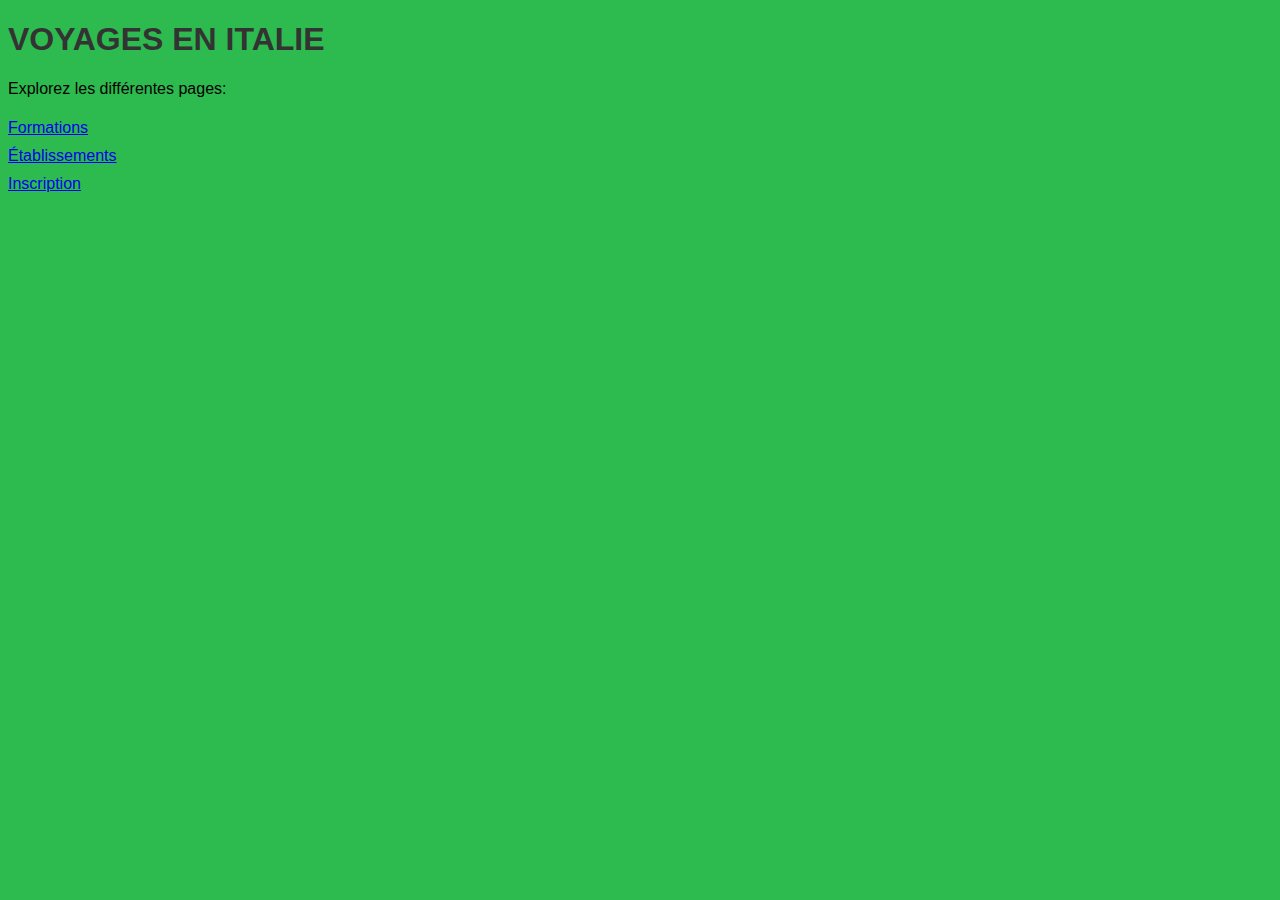
==== index.html @ 17836474 "Update index.html" ====
<!DOCTYPE html>
<html>

<head>
  <meta charset="utf-8">
  <meta name="viewport" content="width=device-width">
  <title>Voyages mémorables en Italie! - Accueil</title>
  <link href="feuilledestyle.css" rel="stylesheet" type="text/css" />
</head>

<body>
  <h1>VOYAGES EN ITALIE</h1>
  <p>Explorez les différentes pages:</p>
  <ul>
    <li><a href="formations.html">Formations</a></li>
    <li><a href="etablissements.html">Établissements</a></li>
    <li><a href="inscription.html">Inscription</a></li>
  </ul>
</body>

</html>
<body style="background-color: #2dba4e;">
---- feuilledestyle.css ----
/* Styles for Parcoursup theme */

body {
  font-family: Arial, sans-serif;
}

h1 {
  color: #333;
}

ul {
  list-style-type: none;
  padding: 0;
}

li {
  padding: 5px 0;
}

form {
  margin-top: 20px;
}

label {
  display: block;
  margin-bottom: 5px;
}

input[type="text"],
input[type="email"] {
  width: 200px;
  padding: 5px;
  margin-bottom: 10px;
}

input[type="submit"] {
  padding: 5px 10px;
  background-color: #58a0d3;
  color: white;
  border: none;
  cursor: pointer;
}
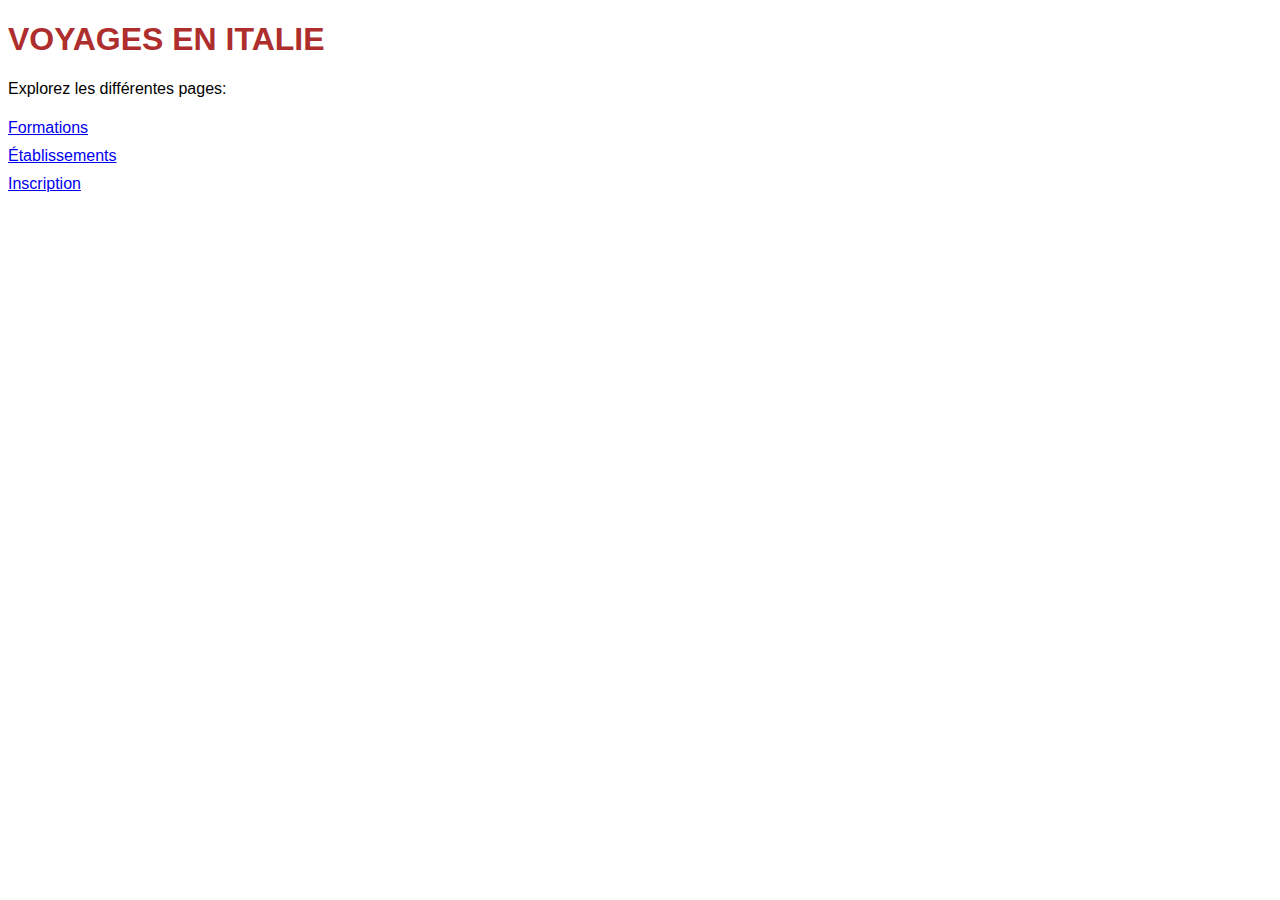
==== commit 4373346a: "Update index.html" ====
--- a/index.html
+++ b/index.html
@@ -4,7 +4,7 @@
 <head>
   <meta charset="utf-8">
   <meta name="viewport" content="width=device-width">
-  <title>Voyages mémorables en Italie! - Accueil</title>
+  <title>Voyages inoubliables en Italie! - Accueil</title>
   <link href="feuilledestyle.css" rel="stylesheet" type="text/css" />
 </head>
 
@@ -19,4 +19,4 @@
 </body>
 
 </html>
-<body style="background-color: #2dba4e;">
+<body style="background-color: #ffffff;">
--- a/feuilledestyle.css
+++ b/feuilledestyle.css
@@ -5,7 +5,7 @@
 }
 
 h1 {
-  color: #333;
+  color: #ae2e2e;
 }
 
 ul {
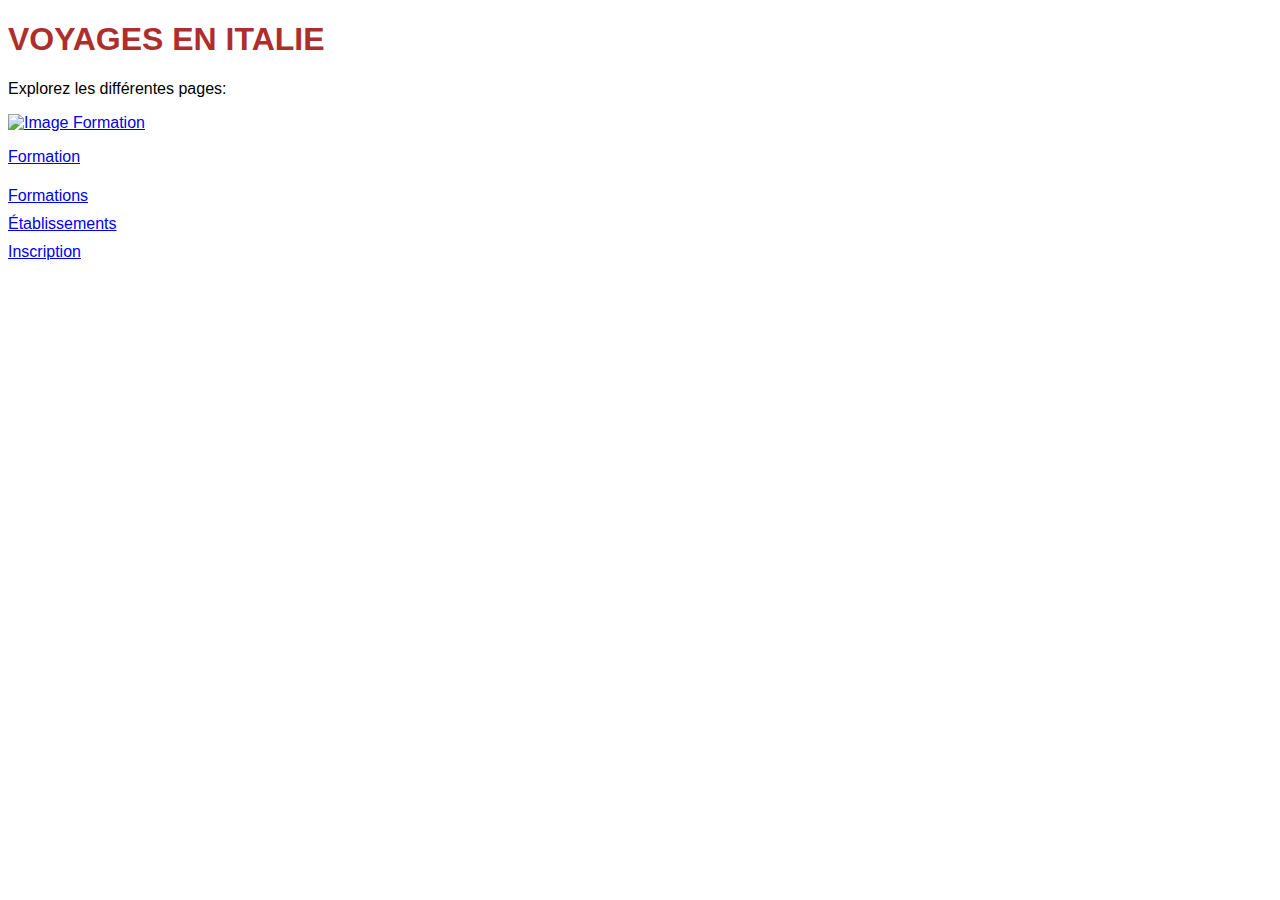
==== commit f6c380fa: "Update index.html" ====
--- a/index.html
+++ b/index.html
@@ -11,7 +11,12 @@
 <body>
   <h1>VOYAGES EN ITALIE</h1>
   <p>Explorez les différentes pages:</p>
-  <ul>
+  <ul><div class="menu-item">
+  <a href="formation.html">
+    <img src="images/formation.jpg" alt="Image Formation">
+    <p>Formation</p>
+  </a>
+</div>
     <li><a href="formations.html">Formations</a></li>
     <li><a href="etablissements.html">Établissements</a></li>
     <li><a href="inscription.html">Inscription</a></li>
@@ -20,3 +25,4 @@
 
 </html>
 <body style="background-color: #ffffff;">
+<img id="images"src="https://i.pinimg.com/originals/35/fa/0a/35fa0a2fd5351110f227cbcb6da59dd6.jpg"
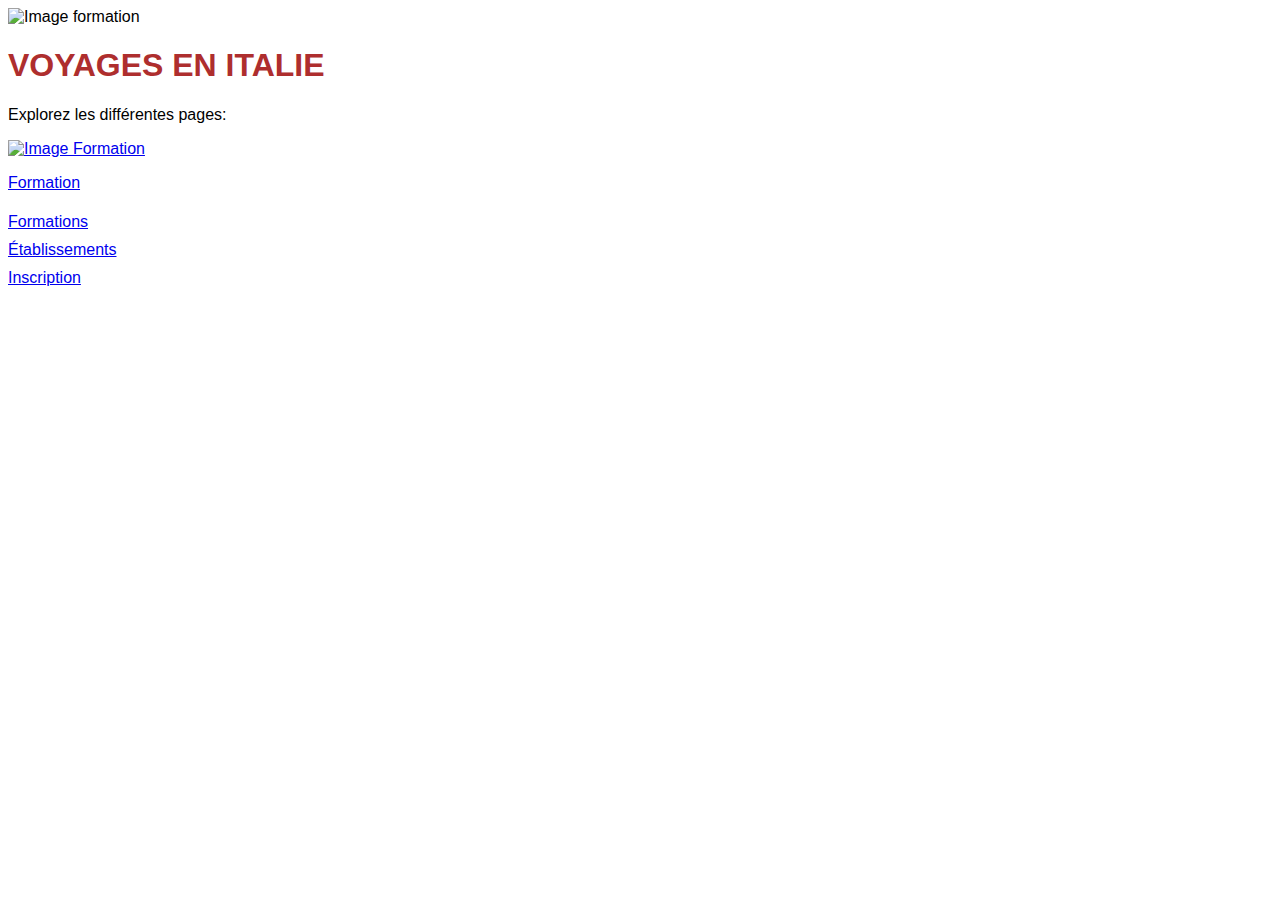
==== commit b4e28ae4: "Update index.html" ====
--- a/index.html
+++ b/index.html
@@ -8,7 +8,7 @@
   <link href="feuilledestyle.css" rel="stylesheet" type="text/css" />
 </head>
 
-<body>
+<body><img src="https://raw.githubusercontent.com/camlabelle/camlabelle.github.io/main/images/image.img0682.jpeg" alt="Image formation" style="width:100%; max-width:600px;">
   <h1>VOYAGES EN ITALIE</h1>
   <p>Explorez les différentes pages:</p>
   <ul><div class="menu-item">
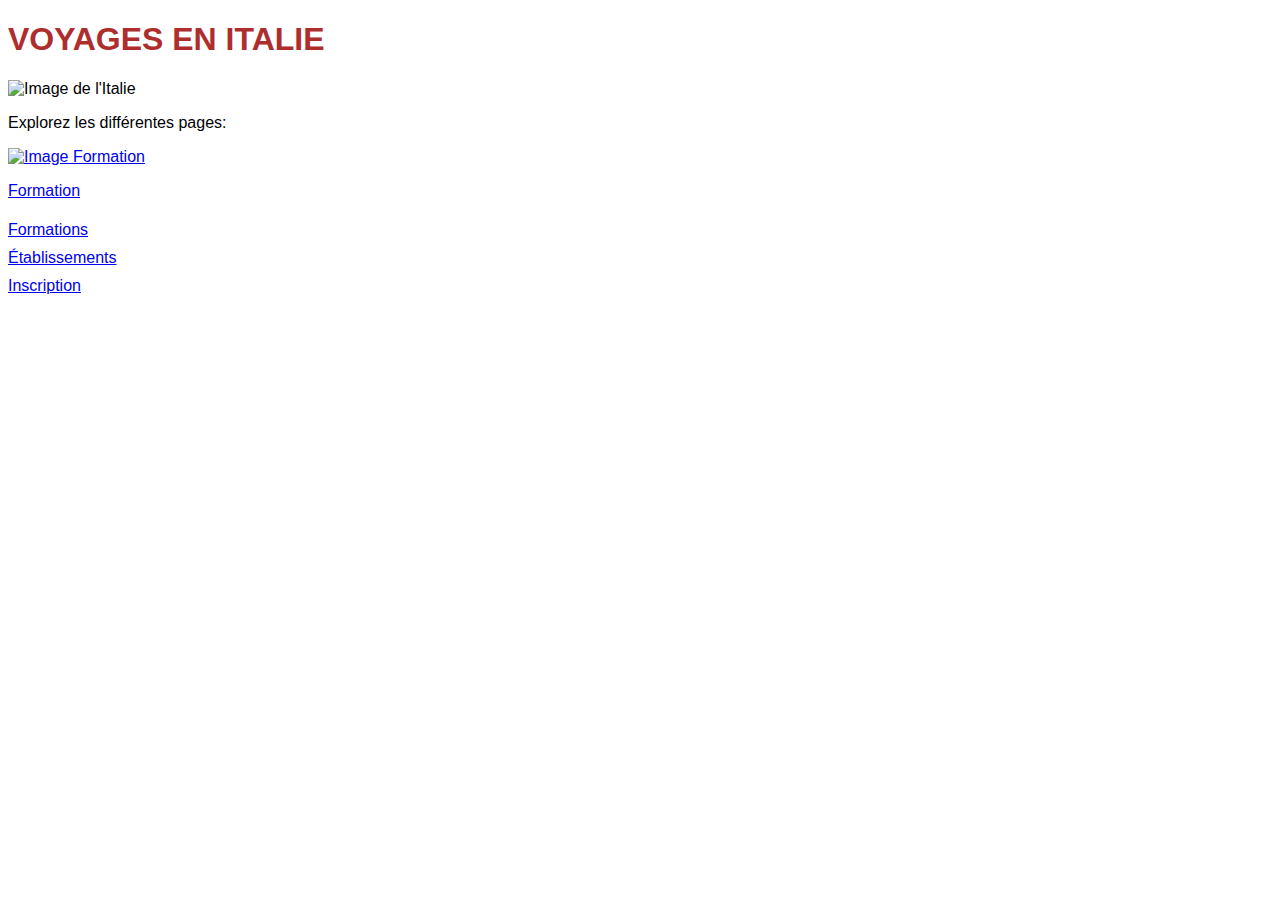
==== commit 32027c6e: "Update index.html" ====
--- a/index.html
+++ b/index.html
@@ -8,8 +8,10 @@
   <link href="feuilledestyle.css" rel="stylesheet" type="text/css" />
 </head>
 
-<body><img src="https://raw.githubusercontent.com/camlabelle/camlabelle.github.io/main/images/image.img0682.jpeg" alt="Image formation" style="width:100%; max-width:600px;">
+<body>
+  
   <h1>VOYAGES EN ITALIE</h1>
+  <img src="https://raw.githubusercontent.com/camlabelle/camlabelle.github.io/main/images/image-img-0682.jpeg" alt="Image de l'Italie" style="width:100%; max-width:600px;">
   <p>Explorez les différentes pages:</p>
   <ul><div class="menu-item">
   <a href="formation.html">
